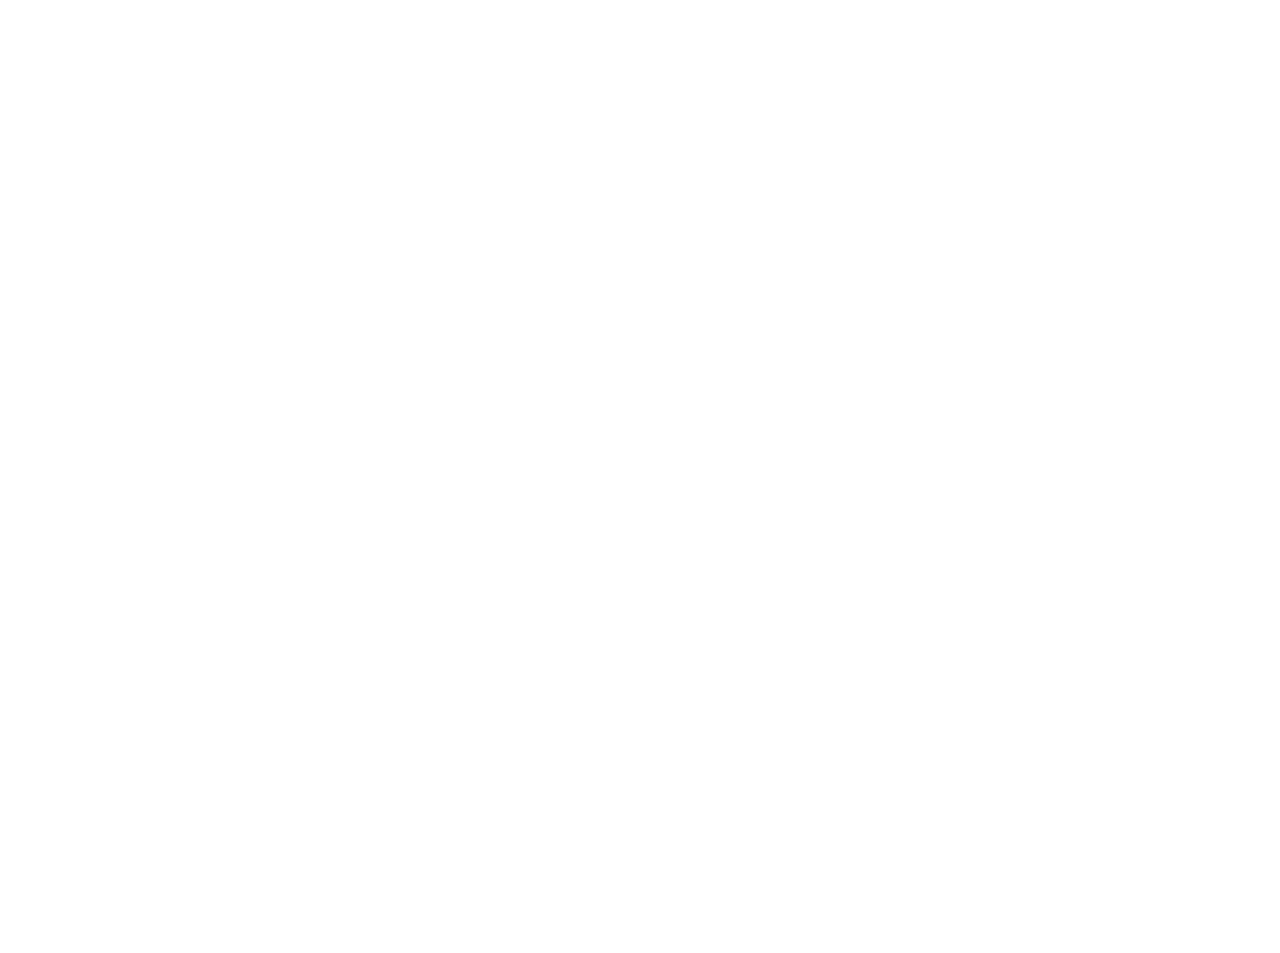
==== Plantilla/index.html @ 627e4e4f "primer commit" ====
<!DOCTYPE html>
<html lang="en">
  <head>
    <meta charset="UTF-8" />
    <meta name="viewport" content="width=device-width, initial-scale=1.0" />
    <link href="estilos.css" rel="stylesheet" type="text/css" />
    <title>Coupons</title>
  </head>
  <body>
    <div id="app" class="center">
      
    </div>
    <script src="./script.js"></script>
  </body>
</html>
---- Plantilla/estilos.css ----
:root{
  --main-bgc: #99e1d9;
  --border: #70abaf;
}
body{
  width: 100%;
  height: 100dvh;
}
.center{
  display: grid;
  grid-template-columns: repeat(3,minmax(15rem,1fr));
  margin-top: 5vh;
  /* justify-content: center; Centrado horizontal */
  /* align-items: center; Centrado vertical */
}

.coupon {
  background-color: var(--border);
  display: grid;
  grid-template-columns: 1fr 3fr;
  /* height: 20%; */
  /* width: 50%; */
  padding: 8px;
  margin: 1rem;
  border-radius: 24px;
}
.couponL{
  background-color: var(--main-bgc);
  border-color: black;
  border-radius: 12px;
  padding: 8px;
}
.couponR{
  background-color: var(--main-bgc);
  border-color: black;
  border-radius: 12px;
  padding: 8px;
  border-left: 2px dotted #333;
  text-align: center;
}

.button {
  background-color: var(--main-bgc);
  margin-top: 1vh;
  padding: 1px;
  border-radius: 10px;
  grid-column: 1/3;
  
}
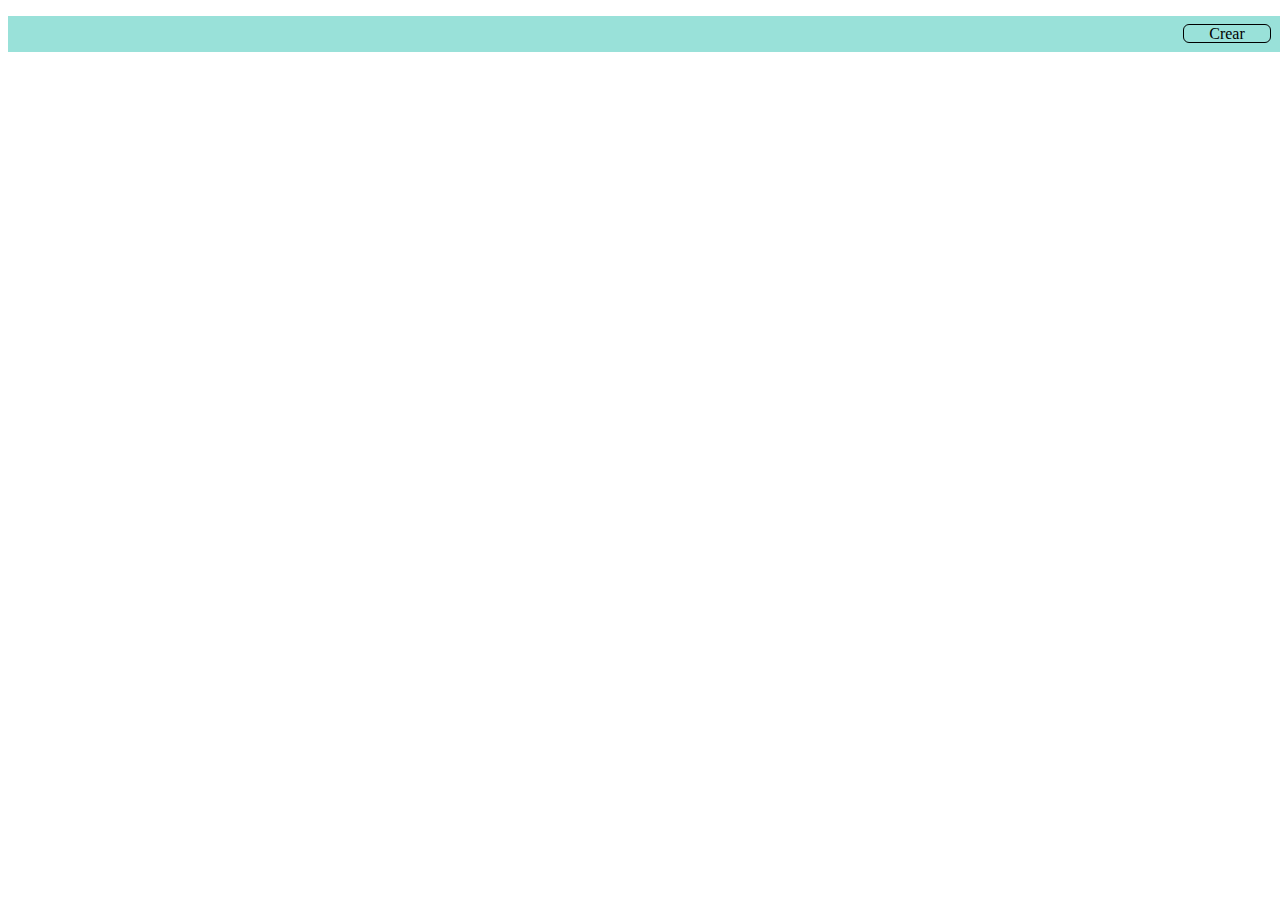
==== commit d7f90ac4: "edit-create.html has been created" ====
--- a/Plantilla/index.html
+++ b/Plantilla/index.html
@@ -3,10 +3,19 @@
   <head>
     <meta charset="UTF-8" />
     <meta name="viewport" content="width=device-width, initial-scale=1.0" />
-    <link href="estilos.css" rel="stylesheet" type="text/css" />
+    <link href="style.css" rel="stylesheet" type="text/css" />
     <title>Coupons</title>
   </head>
   <body>
+    <header>
+      <div class="menu">
+        <nav>
+          <ul>
+            <li><a href="edit-create.html">Crear</a></li>
+          </ul>
+        </nav>
+      </div>
+    </header>
     <div id="app" class="center">
       
     </div>
--- a/Plantilla/style.css
+++ b/Plantilla/style.css
@@ -0,0 +1,151 @@
+:root {
+  --main-bgc: #99e1d9;
+  --border: #70abaf;
+}
+body {
+  width: 100%;
+  height: 100dvh;
+}
+
+.menu {
+  background-color: var(--main-bgc);
+  color: #fff;
+}
+
+nav ul {
+  list-style: none;
+  text-align: right;
+  vertical-align: top;
+  padding: 1vh;
+}
+
+nav li {
+  display: inline;
+  list-style-type: none;
+  margin-right: 0.5rem;
+}
+
+nav li a {
+  text-decoration: none;
+  color: black;
+  border-radius: 6px;
+  border: 1px solid black;
+  padding-left: 2%;
+  padding-right: 2%;
+}
+
+nav li a:hover {
+  background-color: var(--border);
+  font: bold;
+  text-decoration: underline;
+}
+
+.center {
+  display: grid;
+  grid-template-columns: repeat(3, minmax(15rem, 1fr));
+  margin-top: 2vh;
+  /* justify-content: center; Centrado horizontal */
+  /* align-items: center; Centrado vertical */
+}
+
+.coupon {
+  background-color: var(--border);
+  display: grid;
+  grid-template-columns: 1fr 3fr;
+  /* height: 20%; */
+  /* width: 50%; */
+  padding: 8px;
+  margin: 1rem;
+  border-radius: 20px;
+}
+.couponL {
+  background-color: var(--main-bgc);
+  border-color: black;
+  border-radius: 12px;
+  padding: 8px;
+}
+.couponR {
+  background-color: var(--main-bgc);
+  border-color: black;
+  border-radius: 12px;
+  padding: 8px;
+  border-left: 2px dotted #333;
+  text-align: center;
+}
+
+.button {
+  background-color: var(--main-bgc);
+  margin-top: 1vh;
+  padding: 1px;
+  border-radius: 10px;
+  grid-column: 1/3;
+}
+
+.section-ec {
+  display: flex;
+  justify-content: center;
+  align-items: center;
+  width: 100%;
+  height: 100%;
+  background-color: var(--main-bgc);
+}
+
+.container-ec {
+  position: relative;
+  width: 100vh;
+  height: 80vh;
+}
+
+.input-container-ec {
+  width: 100vh;
+  height: 50vh;
+  /* border: 2px solid #000000; */
+}
+
+.input-container-ec label {
+  position: relative;
+  display: flex;
+  flex-direction: column;
+  align-items: center;
+  top: 20%;
+  color: #423f3f;
+  font-size: 2rem;
+  font-weight: bold;
+}
+
+.input-container-ec input {
+  width: 98vh;
+  height: 15vh;
+  border: 2px double #423f3f;
+  border-radius: 20px;
+  outline: #000000;
+  font-size: 1rem;
+  padding: -35px 0 5px;
+  color: #000000;
+  text-align: center;
+  font-size: 2rem;
+  padding: 8;
+  margin: 0.5rem;
+}
+
+.input-container-ec input:focus::placeholder{
+ color: transparent; 
+}
+.DivButton-ec{
+  display: flex;
+  justify-content: center;
+}
+
+.button-ec{
+  height: 10vh;
+  width: 80vh;
+  border-style: none;
+  border-radius: 20px;
+  font-size: large;
+}
+
+button:hover{
+  opacity: .9;
+  text-decoration: underline;
+  border: 1px solid #000000;
+}
